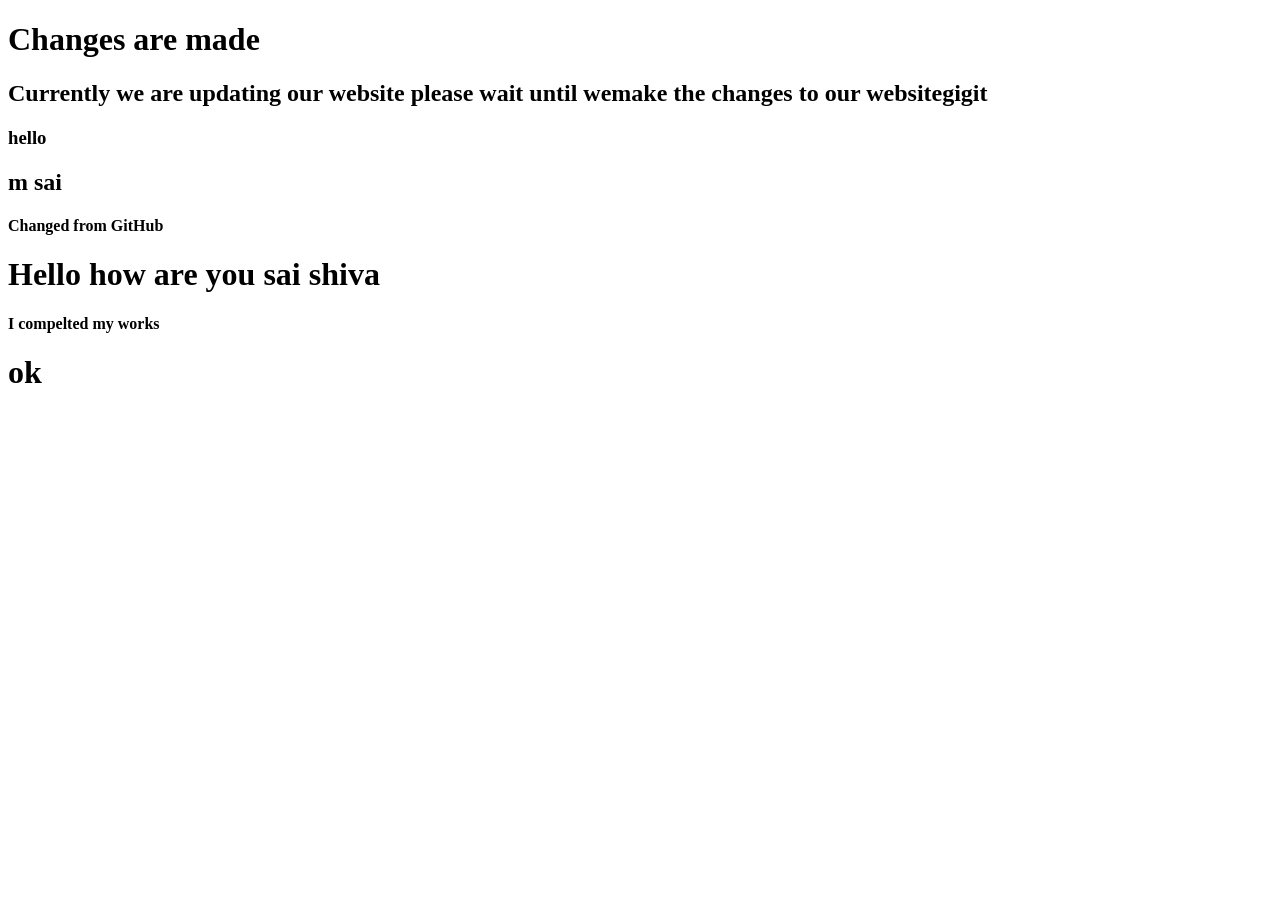
==== one.html @ aeb7ebee "Update one.html" ====
<!DOCTYPE html>
<html lang="en">
<head>
    <meta charset="UTF-8">
    <meta name="viewport" content="width=device-width, initial-scale=1.0">
    <title>Document</title>
</head>
<body>
    <h1>Changes are made</h1>
    <h2>Currently we are updating our website please wait until wemake the changes to our websitegigit </h2>
    <h3>hello</h3>
    <h2>m sai</h2>
    <h4>Changed from GitHub</h4>
    <h1>Hello how are you sai shiva</h1>
    <h4>I compelted my works</h4>
    <h1>ok</h1>
</body>
</html>
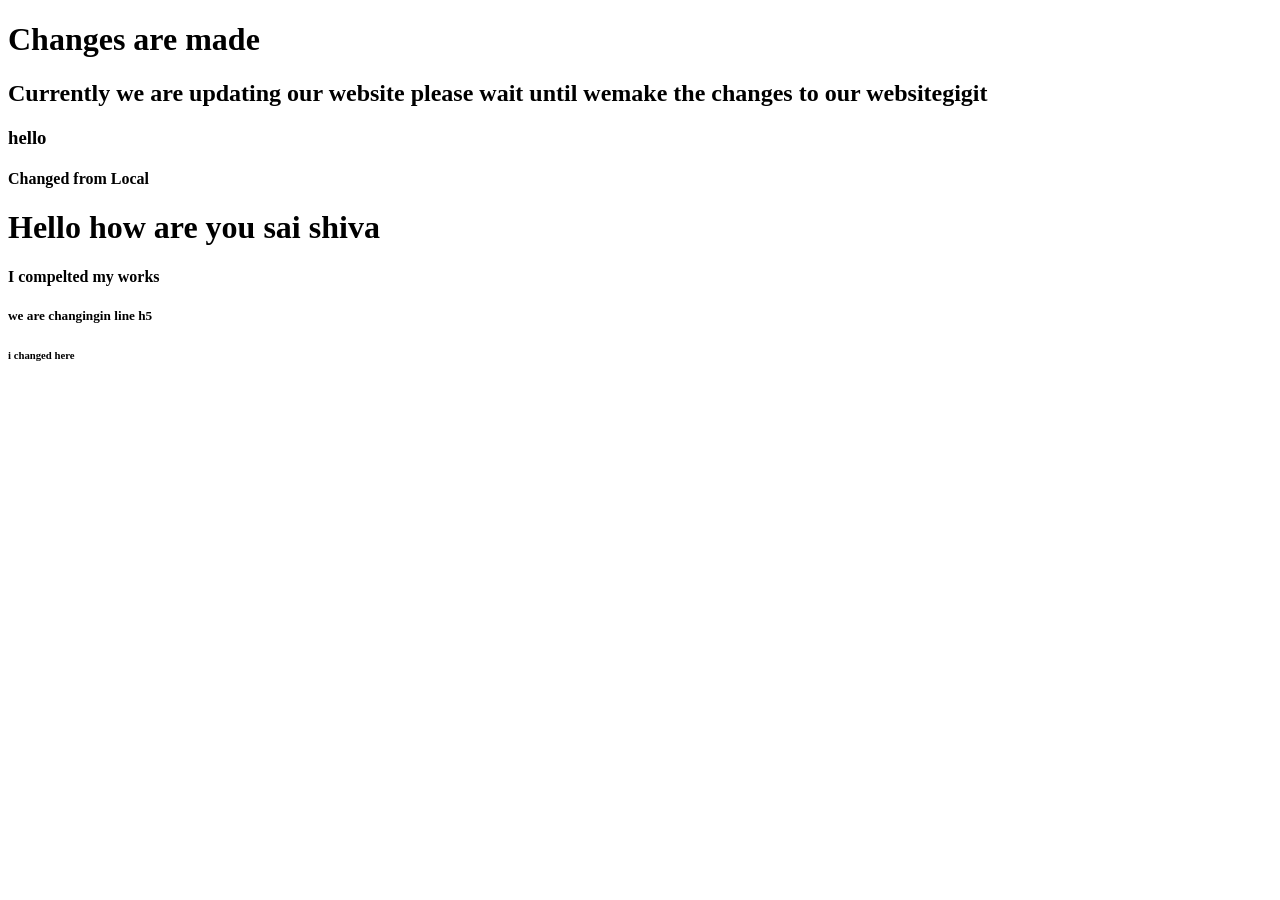
==== commit 82daddd9: "my msg was done" ====
--- a/one.html
+++ b/one.html
@@ -9,10 +9,10 @@
     <h1>Changes are made</h1>
     <h2>Currently we are updating our website please wait until wemake the changes to our websitegigit </h2>
     <h3>hello</h3>
-    <h2>m sai</h2>
-    <h4>Changed from GitHub</h4>
+    <h4>Changed from Local</h4>
     <h1>Hello how are you sai shiva</h1>
     <h4>I compelted my works</h4>
-    <h1>ok</h1>
+    <h5>we are changingin line h5</h5>
+    <h6>i changed here </h6>
 </body>
 </html>
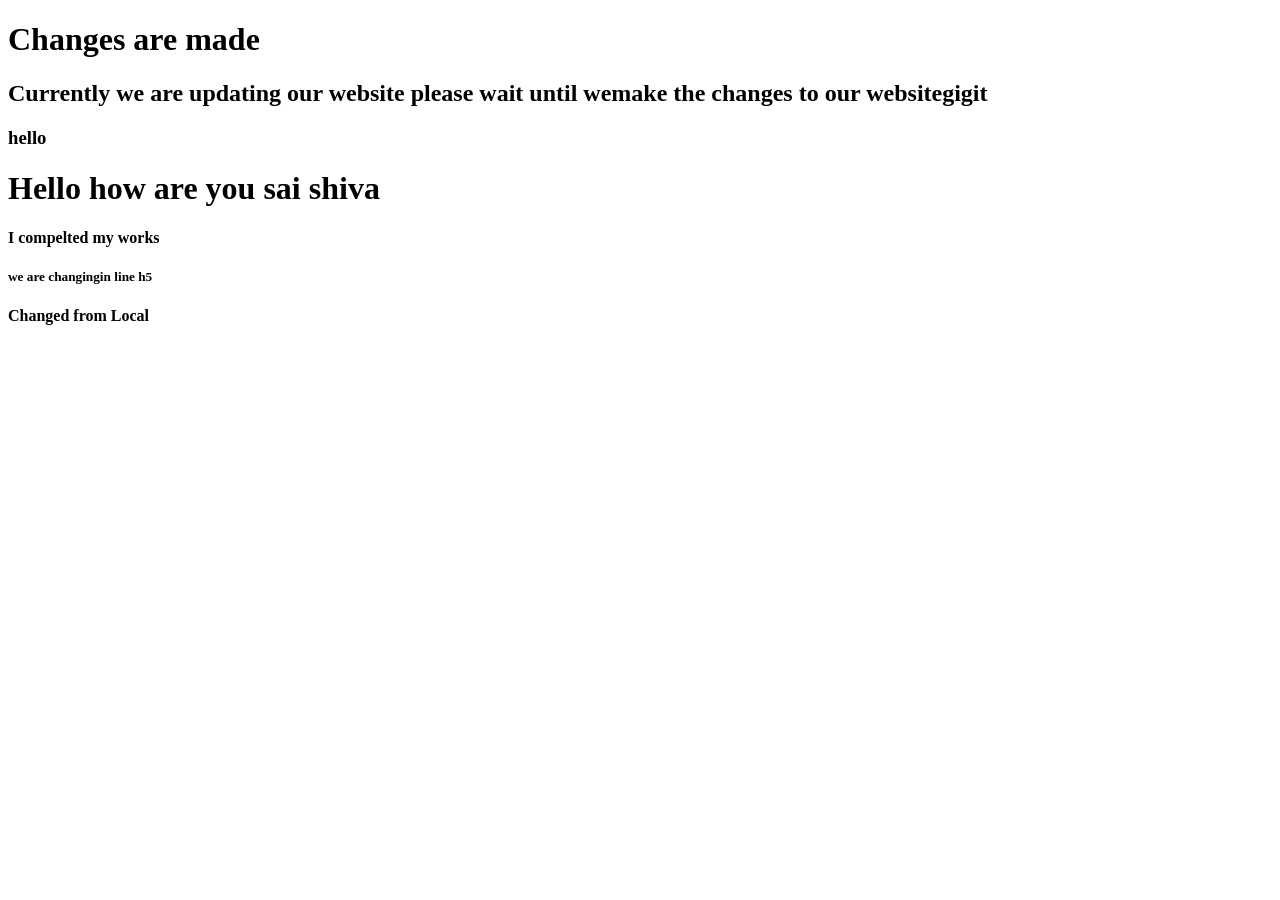
==== commit 5e4d4962: "Update one.html" ====
--- a/one.html
+++ b/one.html
@@ -9,10 +9,10 @@
     <h1>Changes are made</h1>
     <h2>Currently we are updating our website please wait until wemake the changes to our websitegigit </h2>
     <h3>hello</h3>
-    <h4>Changed from Local</h4>
     <h1>Hello how are you sai shiva</h1>
     <h4>I compelted my works</h4>
     <h5>we are changingin line h5</h5>
-    <h6>i changed here </h6>
+    <h4>Changed from Local</h4>
 </body>
 </html>
+    
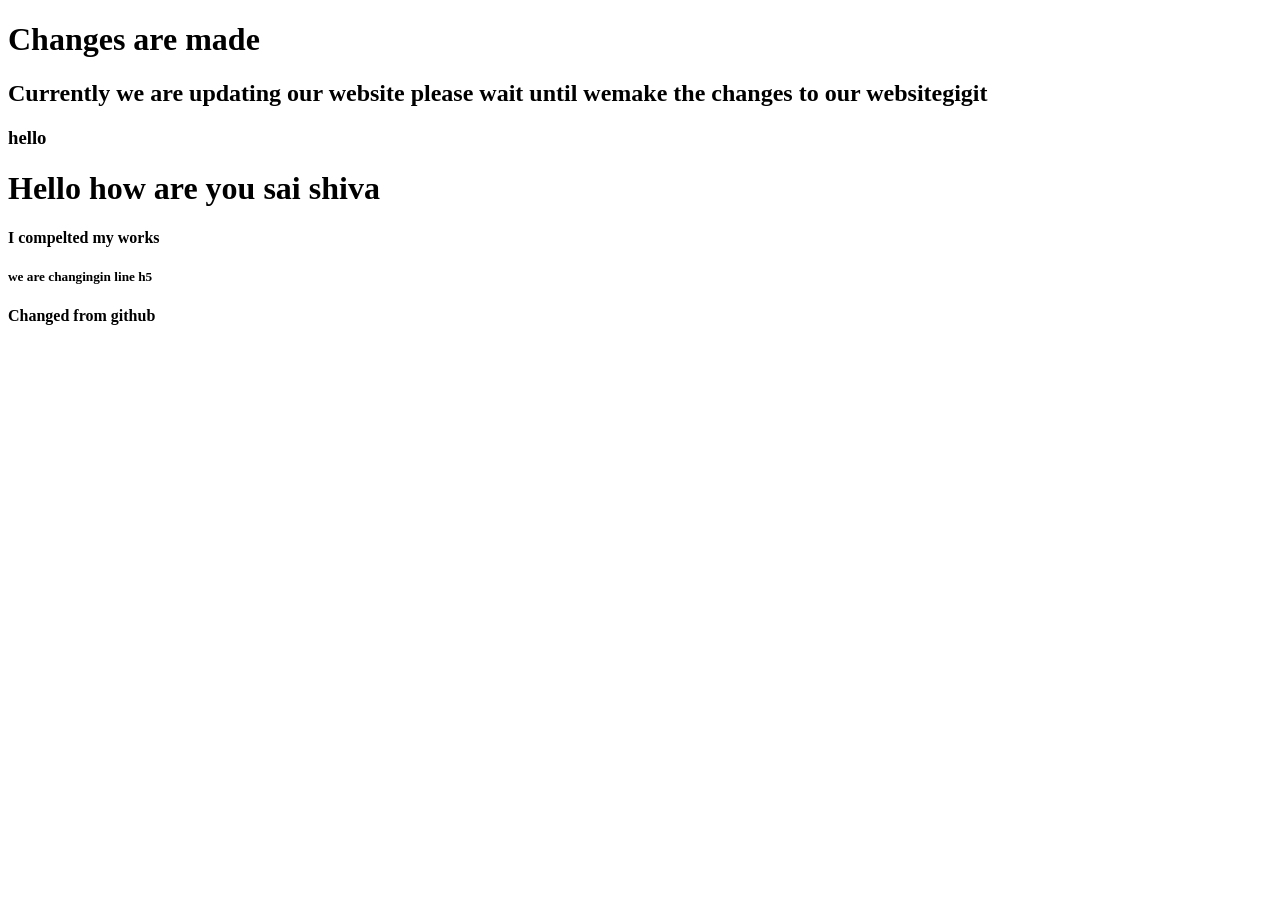
==== commit c0cfecc3: "Update one.html" ====
--- a/one.html
+++ b/one.html
@@ -12,7 +12,7 @@
     <h1>Hello how are you sai shiva</h1>
     <h4>I compelted my works</h4>
     <h5>we are changingin line h5</h5>
-    <h4>Changed from Local</h4>
+    <h4>Changed from github</h4>
 </body>
 </html>
     
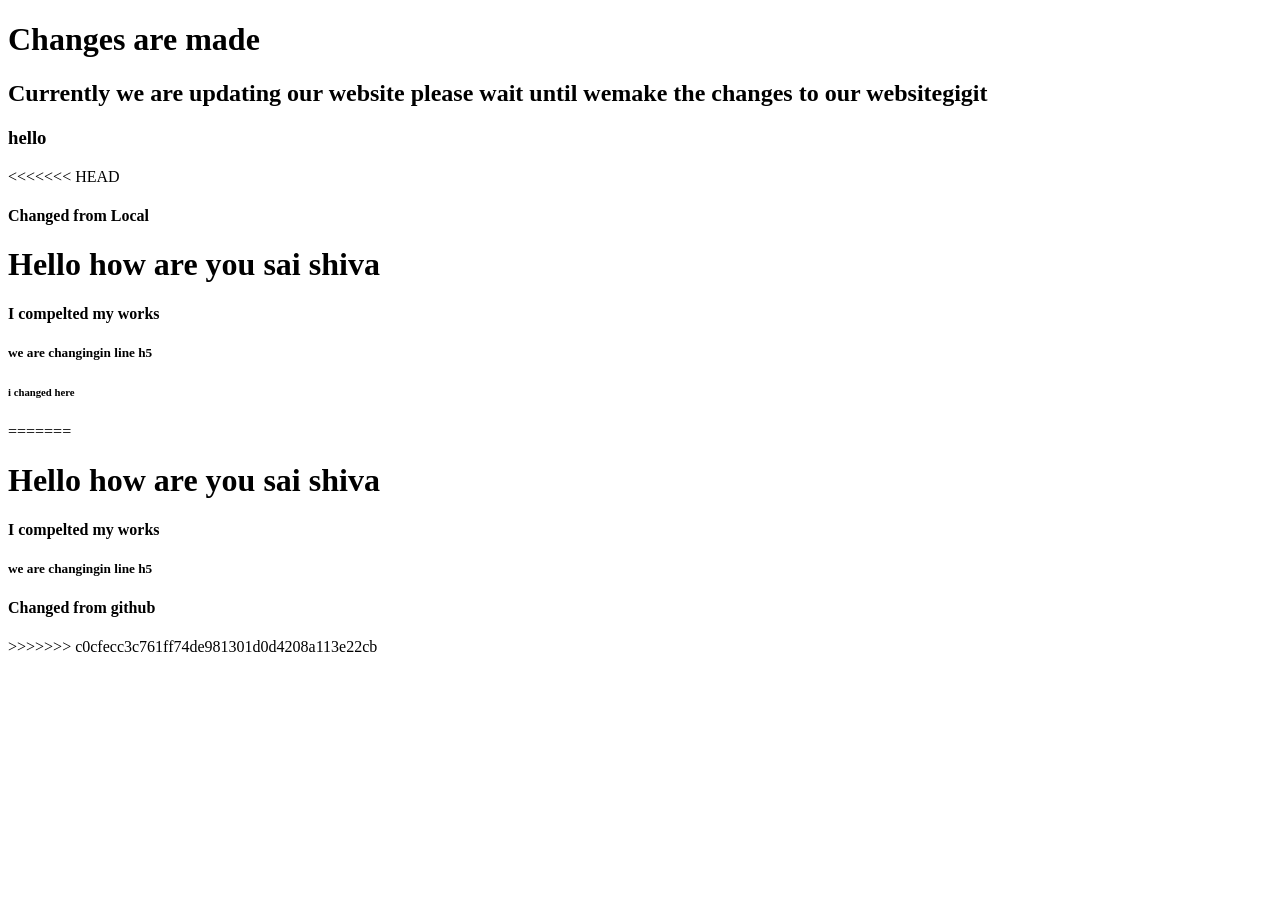
==== commit a73c3570: "Resolved merge conflict" ====
--- a/one.html
+++ b/one.html
@@ -9,10 +9,18 @@
     <h1>Changes are made</h1>
     <h2>Currently we are updating our website please wait until wemake the changes to our websitegigit </h2>
     <h3>hello</h3>
+<<<<<<< HEAD
+    <h4>Changed from Local</h4>
+    <h1>Hello how are you sai shiva</h1>
+    <h4>I compelted my works</h4>
+    <h5>we are changingin line h5</h5>
+    <h6>i changed here </h6>
+=======
     <h1>Hello how are you sai shiva</h1>
     <h4>I compelted my works</h4>
     <h5>we are changingin line h5</h5>
     <h4>Changed from github</h4>
+>>>>>>> c0cfecc3c761ff74de981301d0d4208a113e22cb
 </body>
 </html>
     
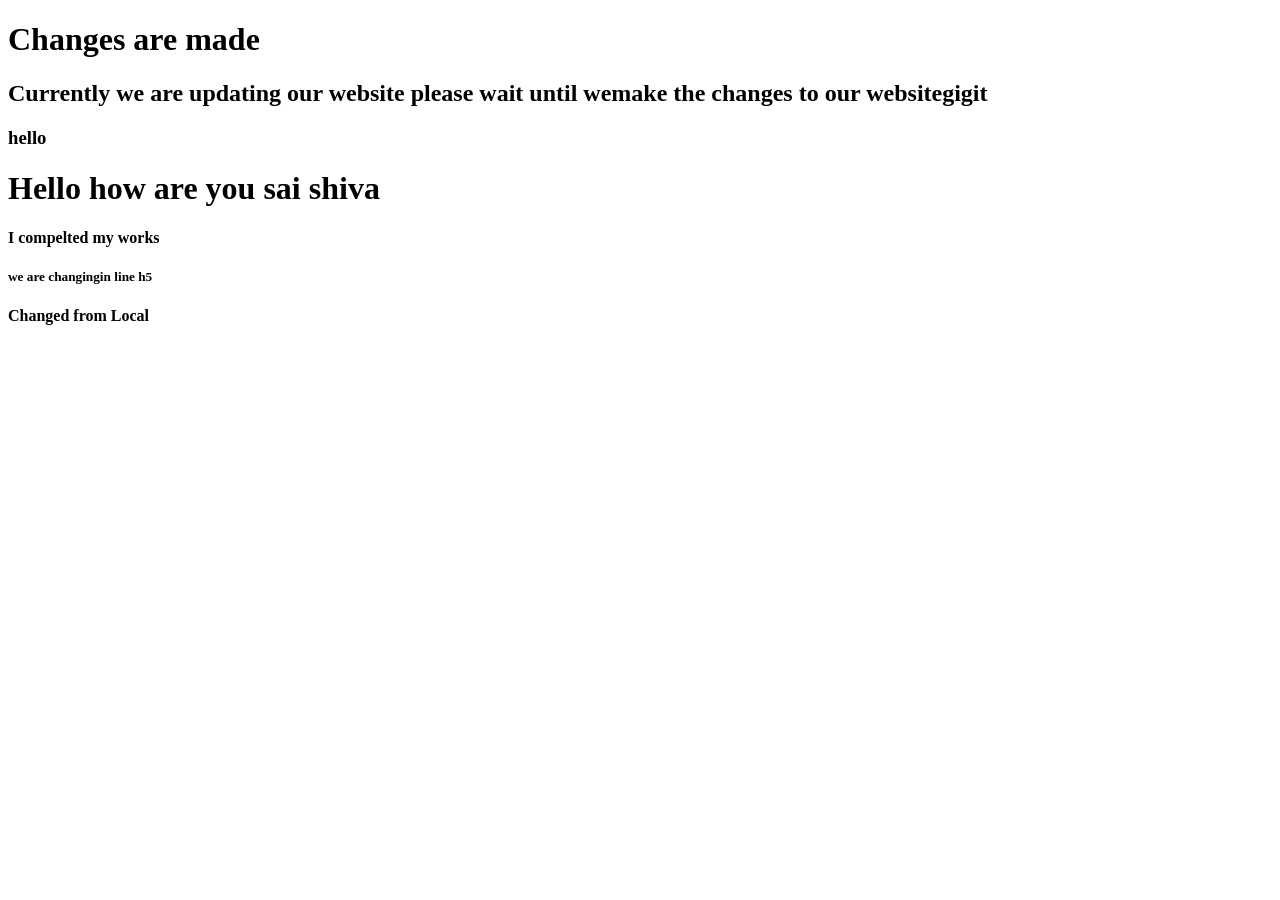
==== commit c345238e: "Update one.html" ====
--- a/one.html
+++ b/one.html
@@ -9,18 +9,10 @@
     <h1>Changes are made</h1>
     <h2>Currently we are updating our website please wait until wemake the changes to our websitegigit </h2>
     <h3>hello</h3>
-<<<<<<< HEAD
-    <h4>Changed from Local</h4>
     <h1>Hello how are you sai shiva</h1>
     <h4>I compelted my works</h4>
     <h5>we are changingin line h5</h5>
-    <h6>i changed here </h6>
-=======
-    <h1>Hello how are you sai shiva</h1>
-    <h4>I compelted my works</h4>
-    <h5>we are changingin line h5</h5>
-    <h4>Changed from github</h4>
->>>>>>> c0cfecc3c761ff74de981301d0d4208a113e22cb
+    <h4>Changed from Local</h4>
 </body>
 </html>
     
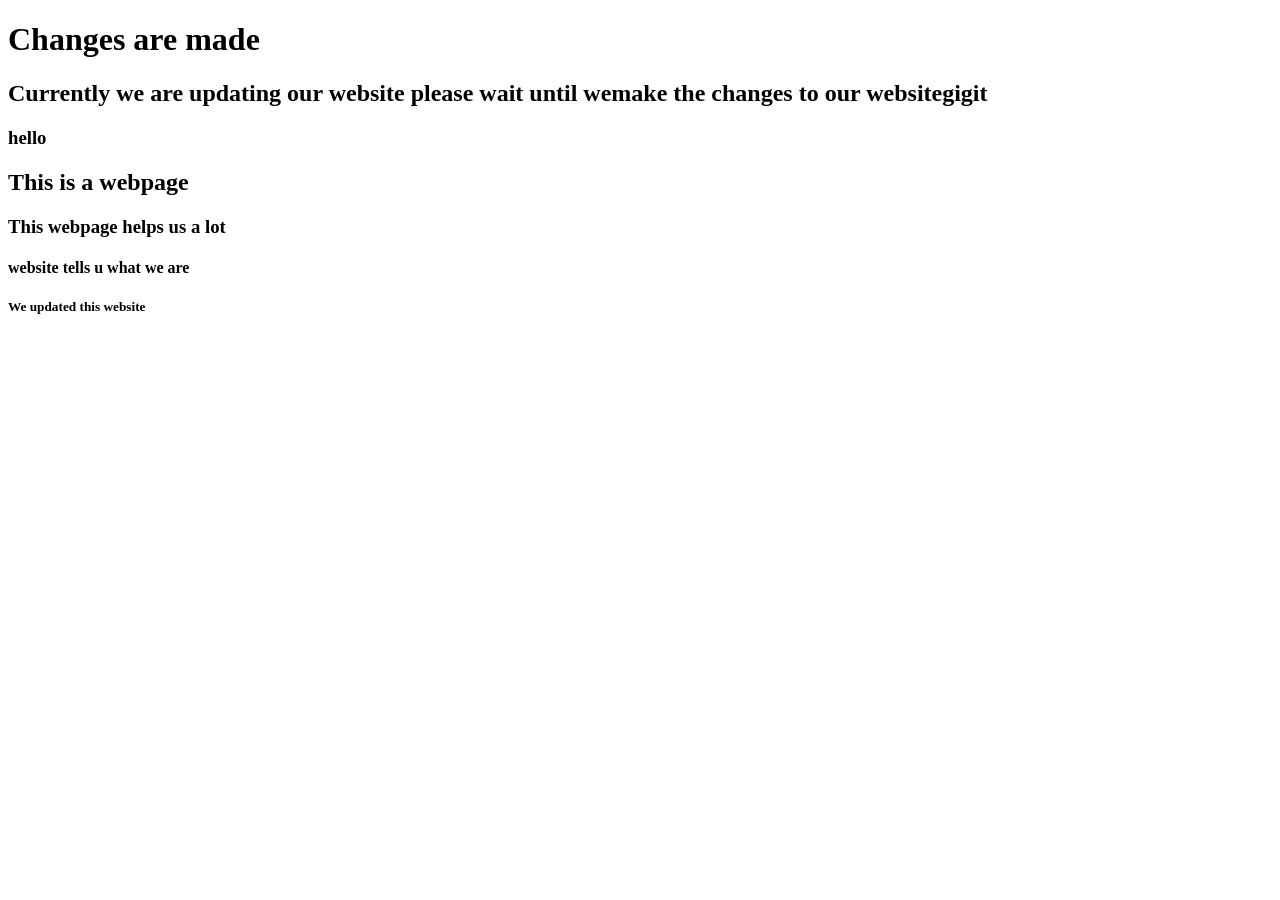
==== commit 3d9657ec: "Update one.html" ====
--- a/one.html
+++ b/one.html
@@ -9,10 +9,9 @@
     <h1>Changes are made</h1>
     <h2>Currently we are updating our website please wait until wemake the changes to our websitegigit </h2>
     <h3>hello</h3>
-    <h1>Hello how are you sai shiva</h1>
-    <h4>I compelted my works</h4>
-    <h5>we are changingin line h5</h5>
-    <h4>Changed from Local</h4>
+    <h2>This is a webpage</h2>
+    <h3>This webpage helps us a lot</h3>
+    <h4>website tells u what we are </h4>
+    <h5>We updated this website</h5>
 </body>
 </html>
-    
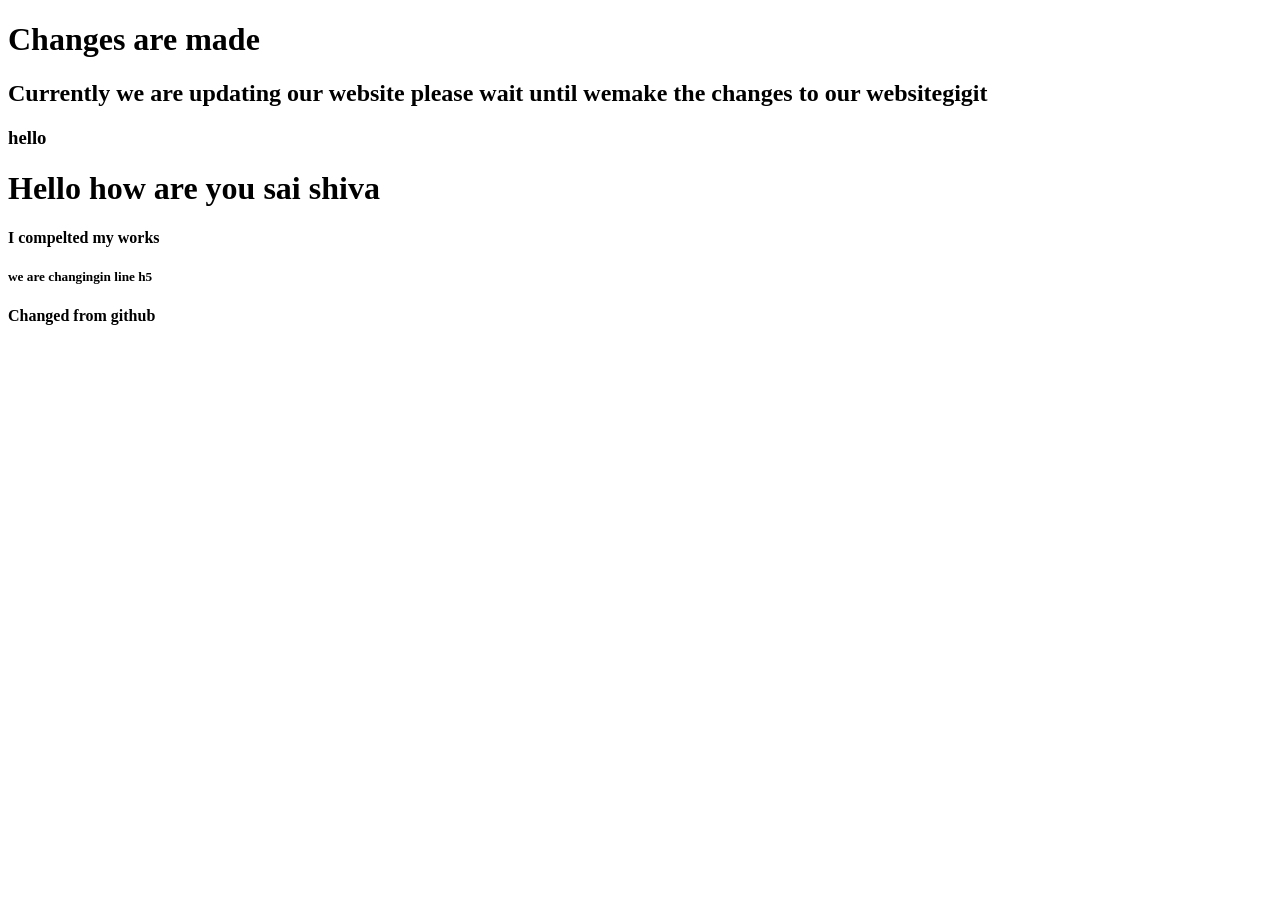
==== commit f9a111f3: "change was updated form local to github" ====
--- a/one.html
+++ b/one.html
@@ -9,9 +9,10 @@
     <h1>Changes are made</h1>
     <h2>Currently we are updating our website please wait until wemake the changes to our websitegigit </h2>
     <h3>hello</h3>
-    <h2>This is a webpage</h2>
-    <h3>This webpage helps us a lot</h3>
-    <h4>website tells u what we are </h4>
-    <h5>We updated this website</h5>
+    <h1>Hello how are you sai shiva</h1>
+    <h4>I compelted my works</h4>
+    <h5>we are changingin line h5</h5>
+    <h4>Changed from github</h4>
 </body>
 </html>
+    
